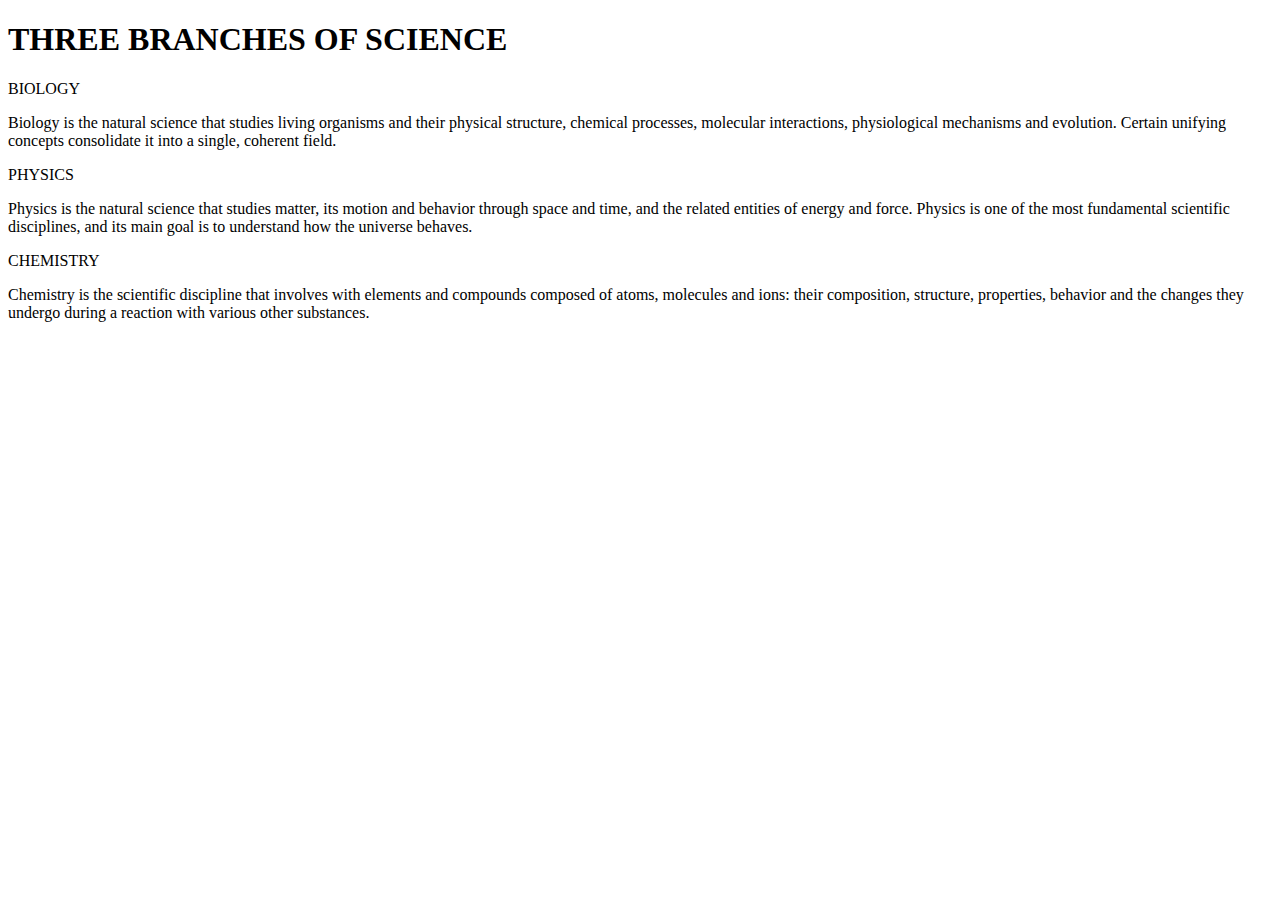
==== mod2_assignment/index.html @ 33942567 "Create index.html" ====
<!DOCTYPE html>
<html>
<head>
	<meta charset="uft-8">
	<meta name="viewport" content="width=device-width, initial-scale=1">
	<title>Module 2 Coding Assignment</title>
	<link rel="stylesheet" href="styles.css">
</head>
<body>
	<h1>THREE BRANCHES OF SCIENCE</h1>

	<section class = "section1">
		<div class="col-large-4 col-medium-6 col-small-12">
			<div>BIOLOGY</div>
			
			<p>	Biology is the natural science that studies living organisms and their physical structure, chemical processes, molecular interactions, physiological mechanisms and evolution. Certain unifying concepts consolidate it into a single, coherent field.</p>
		</div>
	</section>
	
	<section class = "section2">
		<div class="col-large-4 col-medium-6 col-small-12">
			<div>PHYSICS</div>
			
			<p>	Physics is the natural science that studies matter, its motion and behavior through space and time, and the related entities of energy and force. Physics is one of the most fundamental scientific disciplines, and its main goal is to understand how the universe behaves.</p>
		</div>
	</section>
	
	<section class = "section3">
		<div class="col-large-4 col-medium-12 col-small-12">
			<div>CHEMISTRY</div>
		
			<p>	Chemistry is the scientific discipline that involves with elements and compounds composed of atoms, molecules and ions: their composition, structure, properties, behavior and the changes they undergo during a reaction with various other substances.</p>
		</div>
	</section>

</body>
</html>
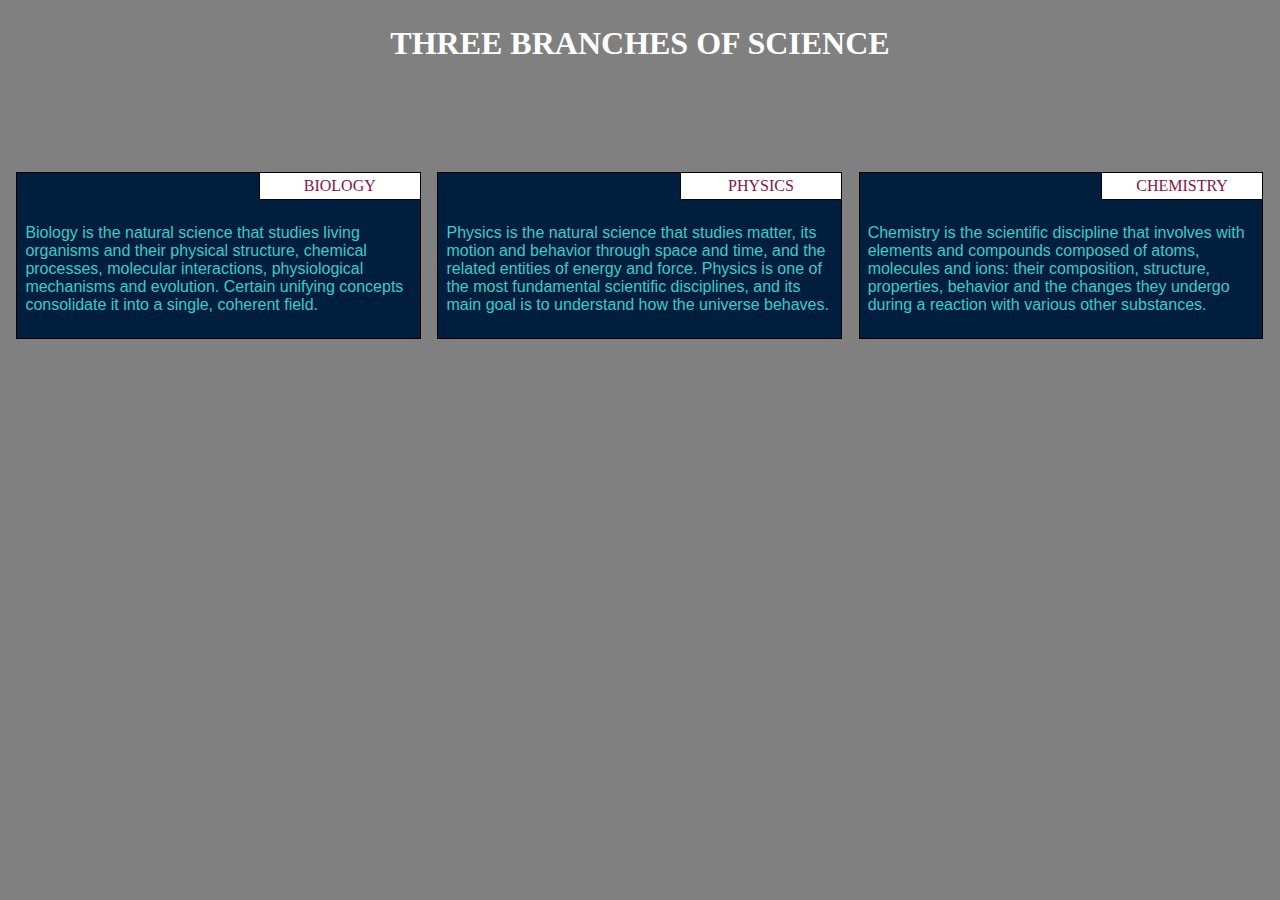
==== commit bbbfab9d: "Update index.html" ====
--- a/mod2_assignment/index.html
+++ b/mod2_assignment/index.html
@@ -4,7 +4,7 @@
 	<meta charset="uft-8">
 	<meta name="viewport" content="width=device-width, initial-scale=1">
 	<title>Module 2 Coding Assignment</title>
-	<link rel="stylesheet" href="styles.css">
+	<link rel="stylesheet" type="text/css" href="css/styles.css">
 </head>
 <body>
 	<h1>THREE BRANCHES OF SCIENCE</h1>
--- a/mod2_assignment/css/styles.css
+++ b/mod2_assignment/css/styles.css
@@ -0,0 +1,74 @@
+*{
+	box-sizing: border-box;
+}
+body
+{
+	background-color: gray;
+}
+h1{
+	color: white;
+	text-align: center;
+	margin-top: 2%;
+	margin-bottom: 8%;
+}
+
+.section1>div>div ,.section2>div>div ,.section3 > div > div
+{
+	border-left : 1px solid #000000;
+	border-bottom : 1px solid #000000;
+	text-align : center;
+	font-family: serif;
+	font-size: 100%;
+	width : 40%;
+	margin-left: 60%;
+	padding: 1%;
+	background-color: #ffffff;
+	color: #85144b;
+}
+
+p{
+	font-family: Arial, Helvetica, sans-serif;
+	color: #39cccc;
+	padding: 2%;
+}
+@media (min-width: 992px){
+	.col-large-4
+	{
+		font-family: Arial, Helvetica, sans-serif;
+		float : left;
+		border : 1px solid #000000;
+		background-color: #001f3f;
+		margin: 0.66%;
+		width : 32%;
+	}
+}
+
+@media (min-width: 768px) and (max-width: 991px){
+	.col-medium-12
+	{
+		float : left;
+		border: 1px solid #000000;
+		background-color: #001f3f;
+		margin : 1%;
+		width: 98%;
+	}
+	.col-medium-6
+	{
+		float : left;
+		border: 1px solid #000000;
+		background-color: #001f3f;
+		margin: 1%;
+		width: 48%;
+	}
+}
+
+@media (max-width: 767px){
+	.col-small-12
+	{
+		float: left;
+		border: 1px solid #000000;
+		background-color: #001f3f;
+		margin : 1%;
+		width: 98%;
+	}
+}
